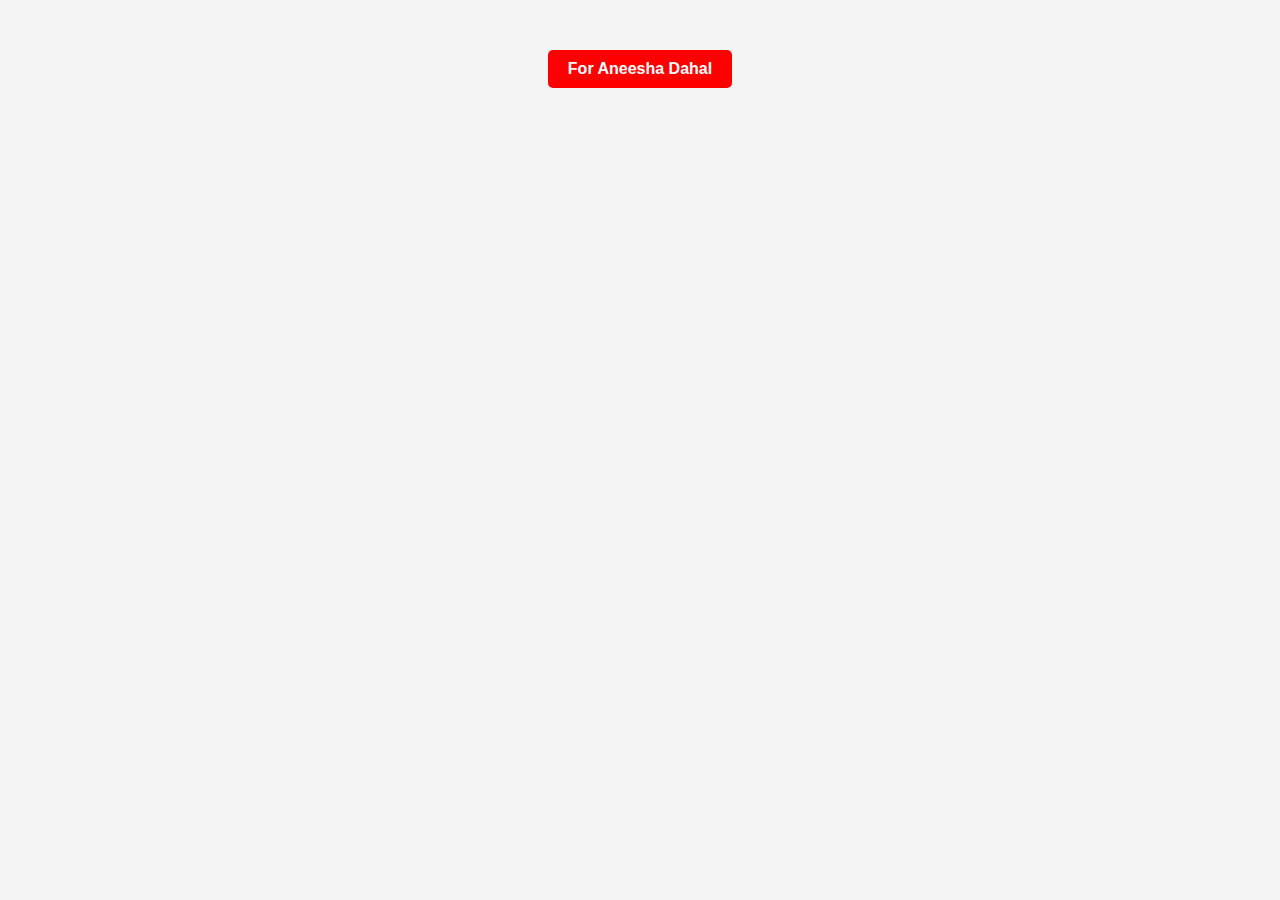
==== index.html @ bafd9c1e "Rename ghost.html to index.html" ====
<!DOCTYPE html>
<html lang="en">
<head>
    <meta charset="UTF-8">
    <meta name="viewport" content="width=device-width, initial-scale=1.0">
    <title>Play YouTube Short</title>
    <link rel="stylesheet" href="style.css">
</head>
<body>
    <div class="container">
        <button id="playButton">For Aneesha Dahal</button>
        <div id="videoContainer" class="hidden">
            <iframe id="videoFrame" width="560" height="315" 
                src="" 
                title="YouTube video player" 
                frameborder="0" 
                allow="accelerometer; autoplay; clipboard-write; encrypted-media; gyroscope; picture-in-picture" 
                allowfullscreen>
            </iframe>
        </div>
    </div>
    <script src="script.js"></script>
</body>
</html>
---- style.css ----
body {
    font-family: Arial, sans-serif;
    text-align: center;
    margin: 50px;
    background-color: #f4f4f4;
}

.container {
    display: flex;
    flex-direction: column;
    align-items: center;
}

button {
    padding: 10px 20px;
    font-size: 16px;
    font-weight: bold;
    background-color: #ff0000;
    color: white;
    border: none;
    cursor: pointer;
    border-radius: 5px;
    transition: 0.3s;
}

button:hover {
    background-color: #cc0000;
}

.hidden {
    display: none;
}

iframe {
    margin-top: 20px;
    border-radius: 10px;
}
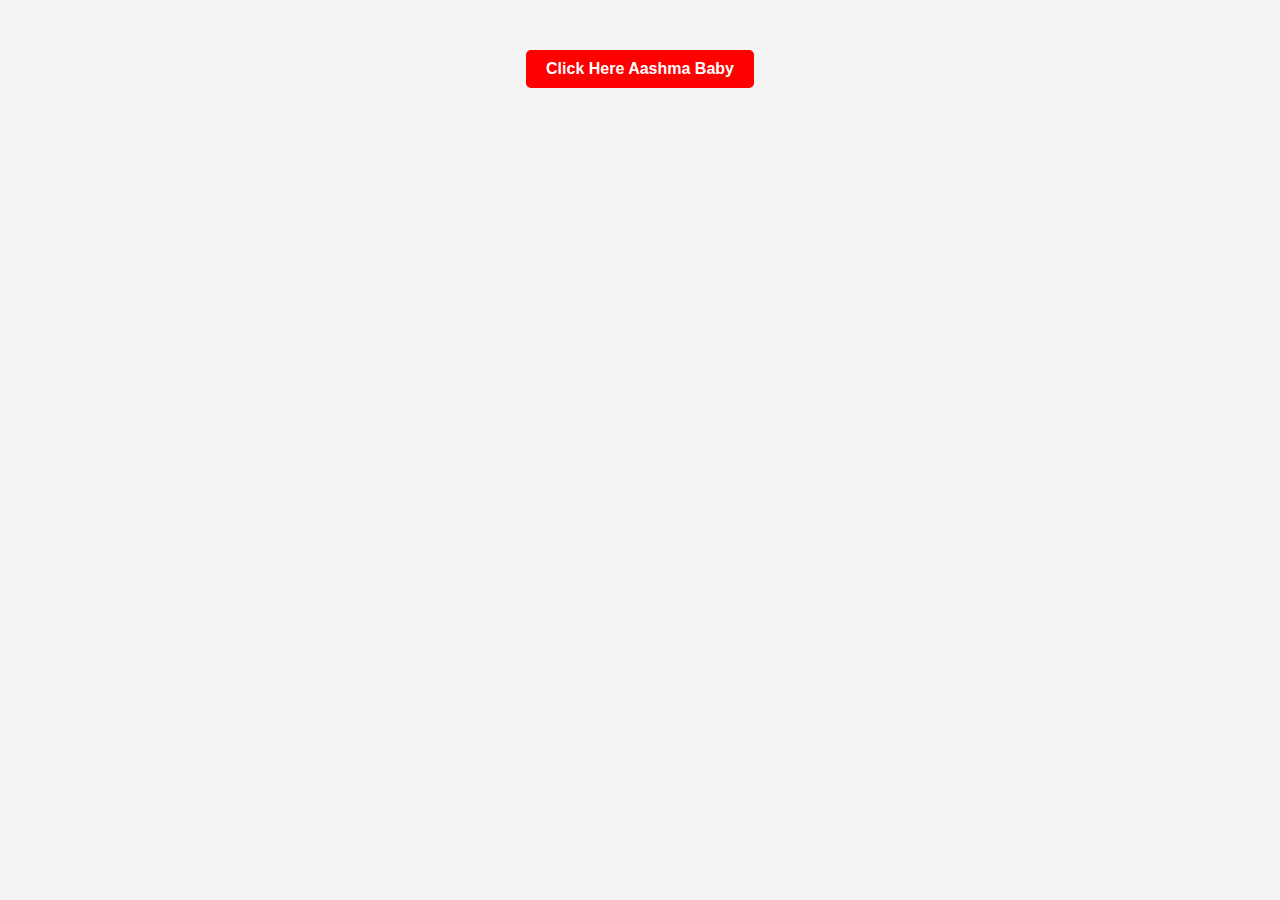
==== commit 512ff4b2: "Button name replace" ====
--- a/index.html
+++ b/index.html
@@ -3,12 +3,12 @@
 <head>
     <meta charset="UTF-8">
     <meta name="viewport" content="width=device-width, initial-scale=1.0">
-    <title>Play YouTube Short</title>
+    <title>Funny Video`</title>
     <link rel="stylesheet" href="style.css">
 </head>
 <body>
     <div class="container">
-        <button id="playButton">For Aneesha Dahal</button>
+        <button id="playButton">Click Here Aashma Baby</button>
         <div id="videoContainer" class="hidden">
             <iframe id="videoFrame" width="560" height="315" 
                 src="" 
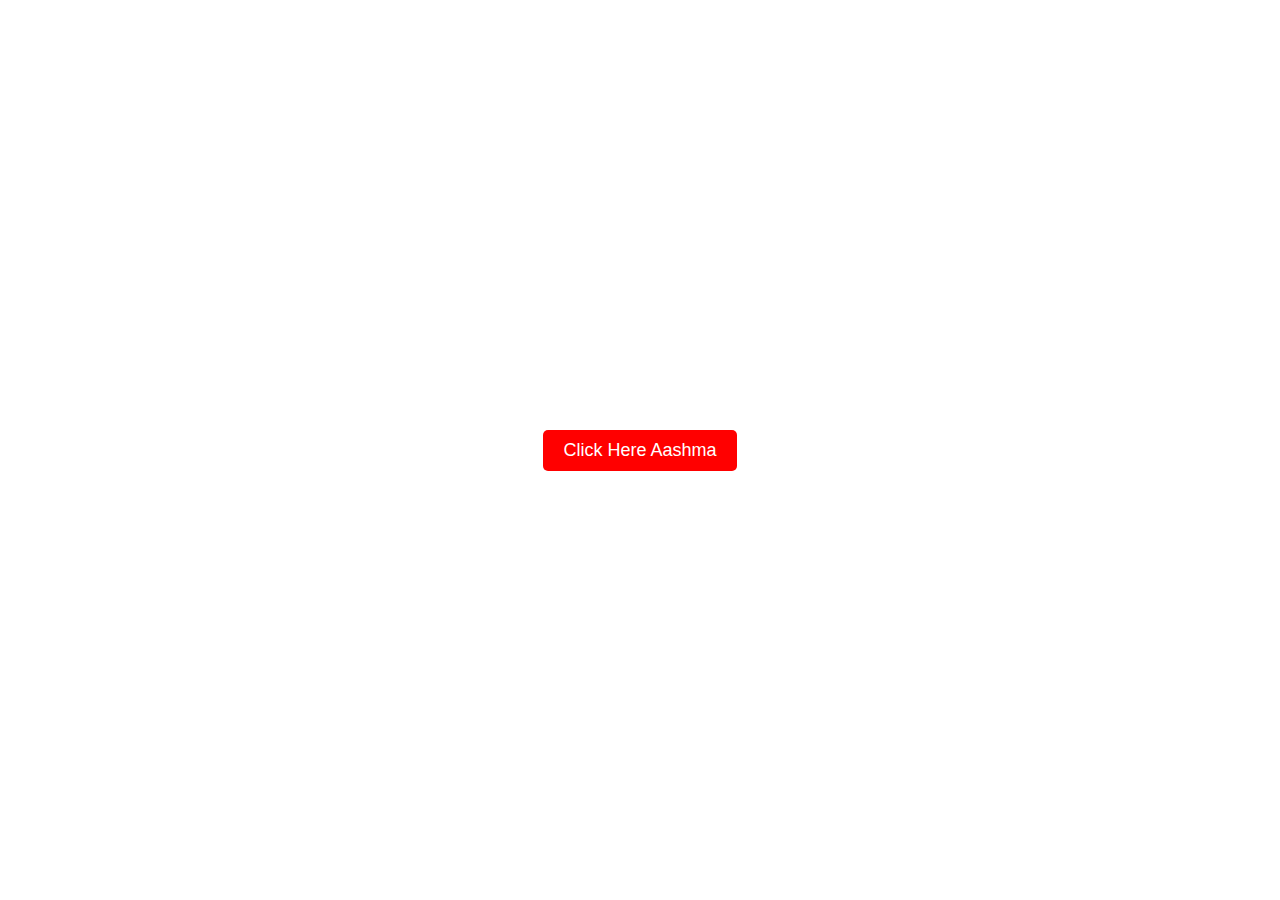
==== commit fc7b8f9b: "Page updated" ====
--- a/index.html
+++ b/index.html
@@ -1,4 +1,4 @@
-<!DOCTYPE html>
+<!-- <!DOCTYPE html>
 <html lang="en">
 <head>
     <meta charset="UTF-8">
@@ -21,4 +21,86 @@
     </div>
     <script src="script.js"></script>
 </body>
-</html>
+</html> -->
+<!DOCTYPE html>
+<html lang="en">
+<head>
+    <meta charset="UTF-8">
+    <meta name="viewport" content="width=device-width, initial-scale=1.0">
+    <title>Full Screen Hearts and Roses</title>
+    <style>
+        body {
+            margin: 0;
+            padding: 0;
+            display: flex;
+            justify-content: center;
+            align-items: center;
+            height: 100vh;
+            background-color: white;
+            overflow: hidden;
+        }
+        .button-container {
+            position: absolute;
+            z-index: 10;
+        }
+        button {
+            padding: 10px 20px;
+            font-size: 18px;
+            background-color: red;
+            color: white;
+            border: none;
+            cursor: pointer;
+            border-radius: 5px;
+        }
+        .full-screen {
+            position: fixed;
+            top: 0;
+            left: 0;
+            width: 100vw;
+            height: 100vh;
+            background-color: pink;
+            display: none;
+            z-index: 5;
+        }
+        .heart, .rose {
+            position: absolute;
+            font-size: 24px;
+            animation: floatUp 5s linear infinite;
+        }
+        @keyframes floatUp {
+            0% { transform: translateY(100vh) scale(1); opacity: 1; }
+            100% { transform: translateY(-10vh) scale(1.5); opacity: 0; }
+        }
+    </style>
+</head>
+<body>
+    <div class="button-container">
+        <button onclick="showFullScreen()">Click Here Aashma</button>
+    </div>
+    <div class="full-screen" id="fullScreen"></div>
+    
+    <script>
+        function showFullScreen() {
+            const screen = document.getElementById('fullScreen');
+            screen.style.display = 'block';
+            createHeartsAndRoses();
+        }
+
+        function createHeartsAndRoses() {
+            const screen = document.getElementById('fullScreen');
+            for (let i = 0; i < 50; i++) {
+                const element = document.createElement('div');
+                element.className = Math.random() > 0.5 ? 'heart' : 'rose';
+                element.innerHTML = Math.random() > 0.5 ? '❤️' : '🌹';
+                element.style.left = Math.random() * 100 + 'vw';
+                element.style.animationDuration = (Math.random() * 3 + 2) + 's';
+                screen.appendChild(element);
+
+                setTimeout(() => {
+                    element.remove();
+                }, 5000);
+            }
+        }
+    </script>
+</body>
+</html>